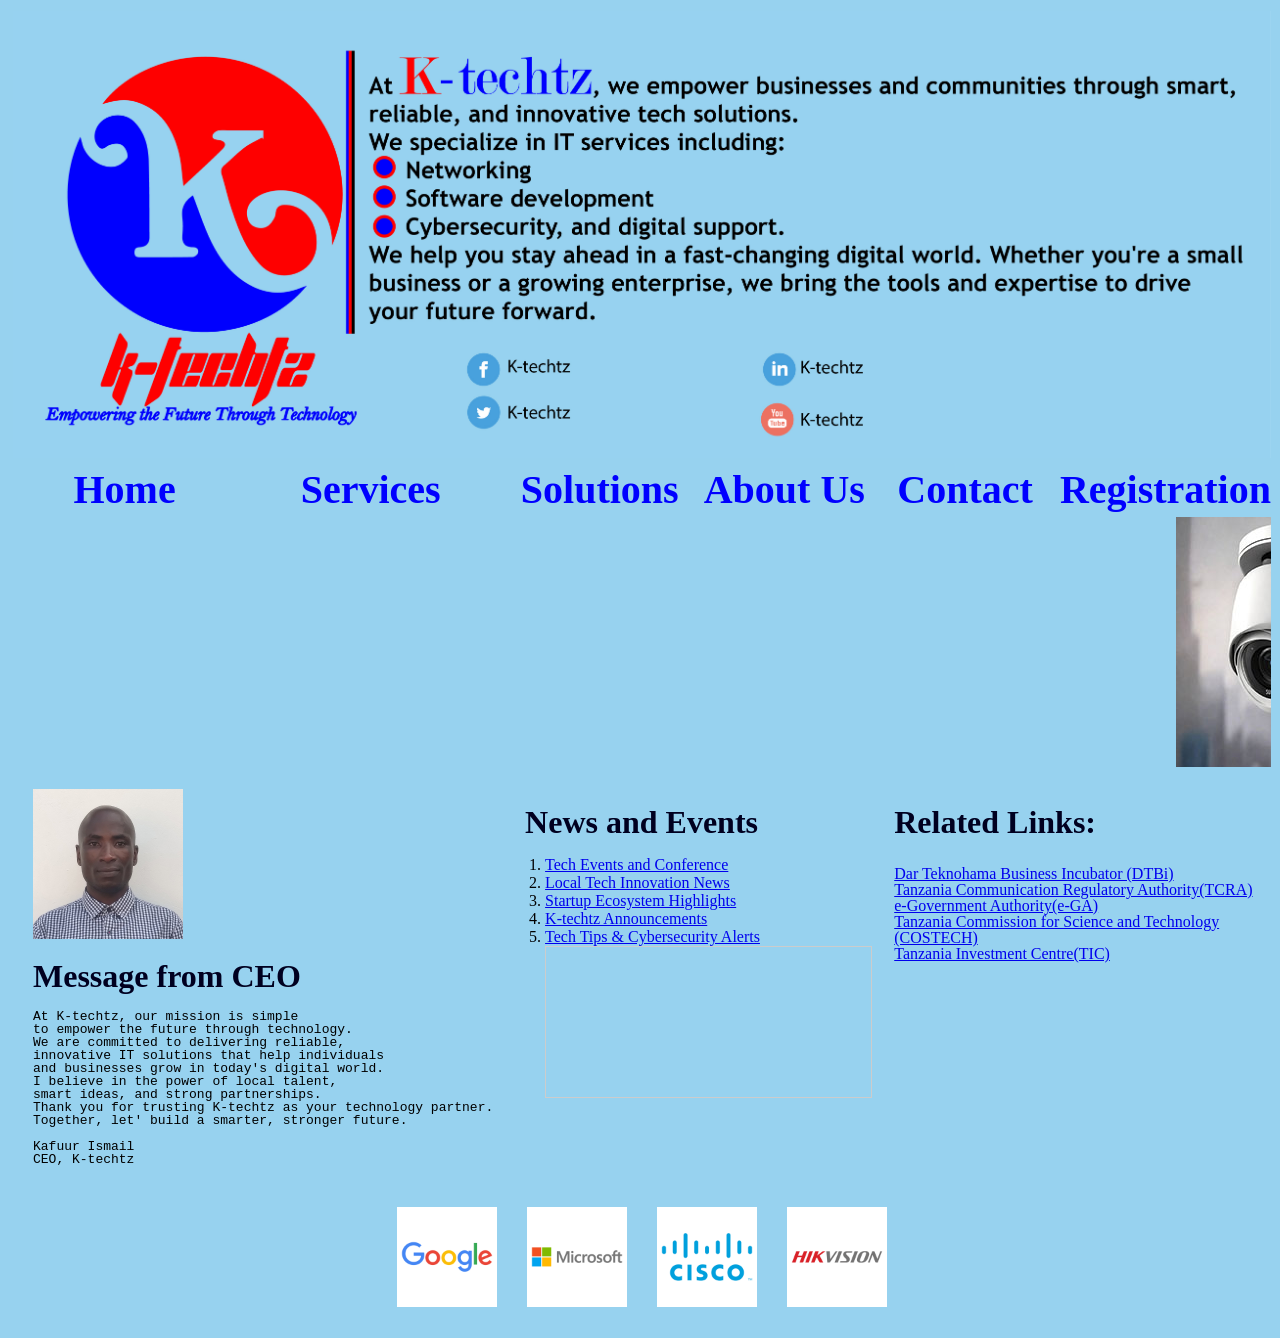
==== index.html @ 1a8cb7ee "Update index.html" ====
<!DOCTYPE html>
<html>
<head>
<title>Website</title>
<Link rel="icon" type="image/X-icon" href="ktech.ico">
<Link rel="stylesheet" href="cbe.css">
</head>
<body>
<table class="cbe">
<tr>
<td colspan=6><img src="header.jpg" alt="K-techtz" width=100%></td>
</tr>
<tr align=center id="heading">
<td width=16.6% ><a href="index.html" id="under" id="under:hover">Home</a></td>
<td width=16.6%><a href="Services.html" id="under" id="under:hover">Services</a></td>
<td width=16.6%><a href="Solutions.html" id="under" id="under:hover">Solutions</a></td>
<td width=16.6%><a href="Aboutus.html" id="under" id="under:hover">About Us</a></td>
<td width=16.6%><a href="Contact.html" id="under" id="under:hover">Contact</a></td>
<td width=16.6%><a href="Registration.html" id="under" id="under:hover">Registration</a></td>
</tr>
<tr>
<td colspan=6 id="td">
<marquee direction="left" scrollamount="10" scrolldelay="100" loop="infinite">
<img src="CCTV2.jpg" alt="Networking" height=100%>
<img src="1.jpg" alt="Networking" height=100%>
<img src="Networking.jpg" alt="Networking" height=100%>
<img src="2.jpg" alt="Networking" height=100%>
<img src="printer.jpg" alt="Networking" height=100%>
<img src="Networking2.jpg" alt="Networking" height=100%>
<img src="Networking1.jpg" alt="Networking" height=100%>
</marquee>
</td>
</tr>
<tr>
<td colspan=2 id="td">
<img src="CEO.jpg" alt="CEO" id="im">
<p id="c">Message from CEO</p>
<pre id="ceo">At K-techtz, our mission is simple 
to empower the future through technology. 
We are committed to delivering reliable, 
innovative IT solutions that help individuals 
and businesses grow in today&apos;s digital world.
I believe in the power of local talent, 
smart ideas, and strong partnerships. 
Thank you for trusting K-techtz as your technology partner. 
Together, let&apos; build a smarter, stronger future.

Kafuur Ismail
CEO, K-techtz</pre>
<td colspan=2 id="td">
<p id="c">News and Events</p>
<p id="oc">
<ol type="1">
<li><a href="1. Tech Events and Conference/index.html" target="newsFrame">Tech Events and Conference</a></li>
<li><a href="2. Local Tech Innovation News/index.html" target="newsFrame">Local Tech Innovation News</a></li>
<li><a href="3. Startup Ecosystem Highlights/index.html" target="newsFrame">Startup Ecosystem Highlights</a></li>
<li><a href="4. K-techtz Announcements/index.html" target="newsFrame">K-techtz Announcements</a></li>
<li><a href="5. Tech Tips & Cybersecurity Alerts/index.html" target="newsFrame">Tech Tips & Cybersecurity Alerts</a></li>
<iframe name="newsFrame" width="100%" height="100%" style="border:1px solid #ccc;"></iframe>
</ol>
</p>
</td>



<td colspan=2 id="td">
<p  id="c">Related Links:</p>
<p  id="related">
<a href="https://teknohama.or.tz/" target="_blank">Dar Teknohama Business Incubator (DTBi)</a><br>
<a href="https://www.tcra.go.tz" target="_blank">Tanzania Communication Regulatory Authority(TCRA)</a><br>
<a href="https://www.ega.go.tz" target="_blank">e-Government Authority(e-GA)</a><br>
<a href="https://www.costech.or.tz" target="_blank">Tanzania Commission for Science and Technology (COSTECH)</a><br>
<a href="https://www.tic.go.tz" target="_blank">Tanzania Investment Centre(TIC)</a>
</p>
</td>
</tr>
<tr>
<td colspan=5>
</td>
</tr>
<tr align="center">
    <td colspan="6">
        <div class="foot">
        <img src="google.png" alt="GOOGLE" class="img">
        <img src="microsoft.png" alt="MICROSOFT" class="img">
        <img src="cisco.png" alt="CISCO NETWORK" class="img">
        <img src="hik.png" alt="HIK VISION" class="img">
        </div>
    </td>
</tr>
</table>
</body>
</thml>
---- cbe.css ----
body{
	background-color:#97d2ef;

	}


table{
	border-colapse:colapse;
	width:100%;
	border:;
	align:center;
	cellpadding:4px;   
	text-align:left;
	margin:2px 2px 2px 2px;
	cellspacing:1px;
	}


#im{
	position:relative;
	top:10px;
	padding-left:20px;
	width:150px;
	height:150px;
	}

#ceo{
	padding-left:20px;
	padding-top:0px;
	color:#000000;
	font-family:;
	font-style:normal;
	font-weight:normal;
	line-height:1;
	font-variant:normal;
	}

#c{
	
	padding-left:20px;
	padding-top:10px;
	color:#000020;
	font-family:;
	font-size:2rem;
	font-style:normal;
	font-weight:bold;
	line-height:0.1;
	font-variant:normal;
	}
#oc{
	align:top-left;
	padding-left:40px;
	padding-top:0px;
	color:#0000ff;
	font-family:;
	font-style:normal;
	font-weight:normal;
	font-variant:normal;
	}

#related{
	padding-left:20px;
	padding-top:10px;
	color:#000000;
	font-family:;
	font-style:normal;
	font-weight:normal;
	line-height:1;
	font-variant:normal;
	}

#td{
	text-align:left;
	vertical-align:top;
	}

#heading{

	color:#0000ff;
	font-family:;
	font-size:2.5rem;
	font-style:normal;
	font-weight:bold;
	font-variant:normal;
	}

#under{
		text-decoration:none;
		color:blue;
		hover-color:red;
	}

#under:hover{
		color:red;
		}




/*for login */



 log {
            background-color: #f5f5f5;
            font-family: Arial, sans-serif;
            color: #333;
        }

        /* Container for the form */
        #container {
            margin: 0 auto;
            background-color: #97d2ef;
            padding: 30px 521px ;
            
            box-shadow: 0 4px 8px rgba(0, 0, 0, 0.1);
        }

        /* Heading styling */
        #h {
            	text-align: center;
            	color: #ff0000;
				font-size:2.1rem;
				font-weight:bold;
        }

	button {
            	background-color: #0000ff;
				font-family: Arial, sans-serif;
            	color: white;
				font-weight:bold;
				font-size:1.4rem;
				margin: 9px 0px;
            	padding: 12px 21px;
            	border: none;
            	border-radius: 5px;
            	cursor: pointer;
            	width: 18%;
				top:20px;
				bottom:20px;
				text-align: center;
				margin: 0 auto;
				display: block;
        }



        label {
            	display: block;
            	font-weight: bold;
				font-size:1.2rem;
        }

        input[type="text"],
        input[type="email"],
        input[type="tel"],
        input[type="date"],
        input[type="password"],
        select,
        textarea {
            width: 100%;
            padding: 11px;
	    font-size:1rem;
            margin: 10px 0px;
            border: 2px solid #fff;
            border-radius: 5px;
            box-sizing: border-box;
        }

        textarea {
            resize: vertical;
        }


        button:hover {
            background-color: #ff0000;
        }



        .error {
            color: red;
            font-size: 14px;
            margin-top: 10px;
        }


        /* Hide login form by default */
        #login-form {
            display: none;
        }
		.foot{
			display: flex;
			justify-content: center;
			gap: 30px;
			padding: 20px 0;
			width: 50px;
			height: 100px;
			
			
		}

		.img:hover{
			transform: scale(1.1);
			filter: brightness(110%) drop-shadow(2px 4px 6px gray);
			transition: all 0.3s ease;
			cursor: pointer;
			object-fit: cover;      /* Ensures image fills circle */
			border-radius: 50%;     /* Makes it a circle */
			transition: all 0.3s ease;
		}
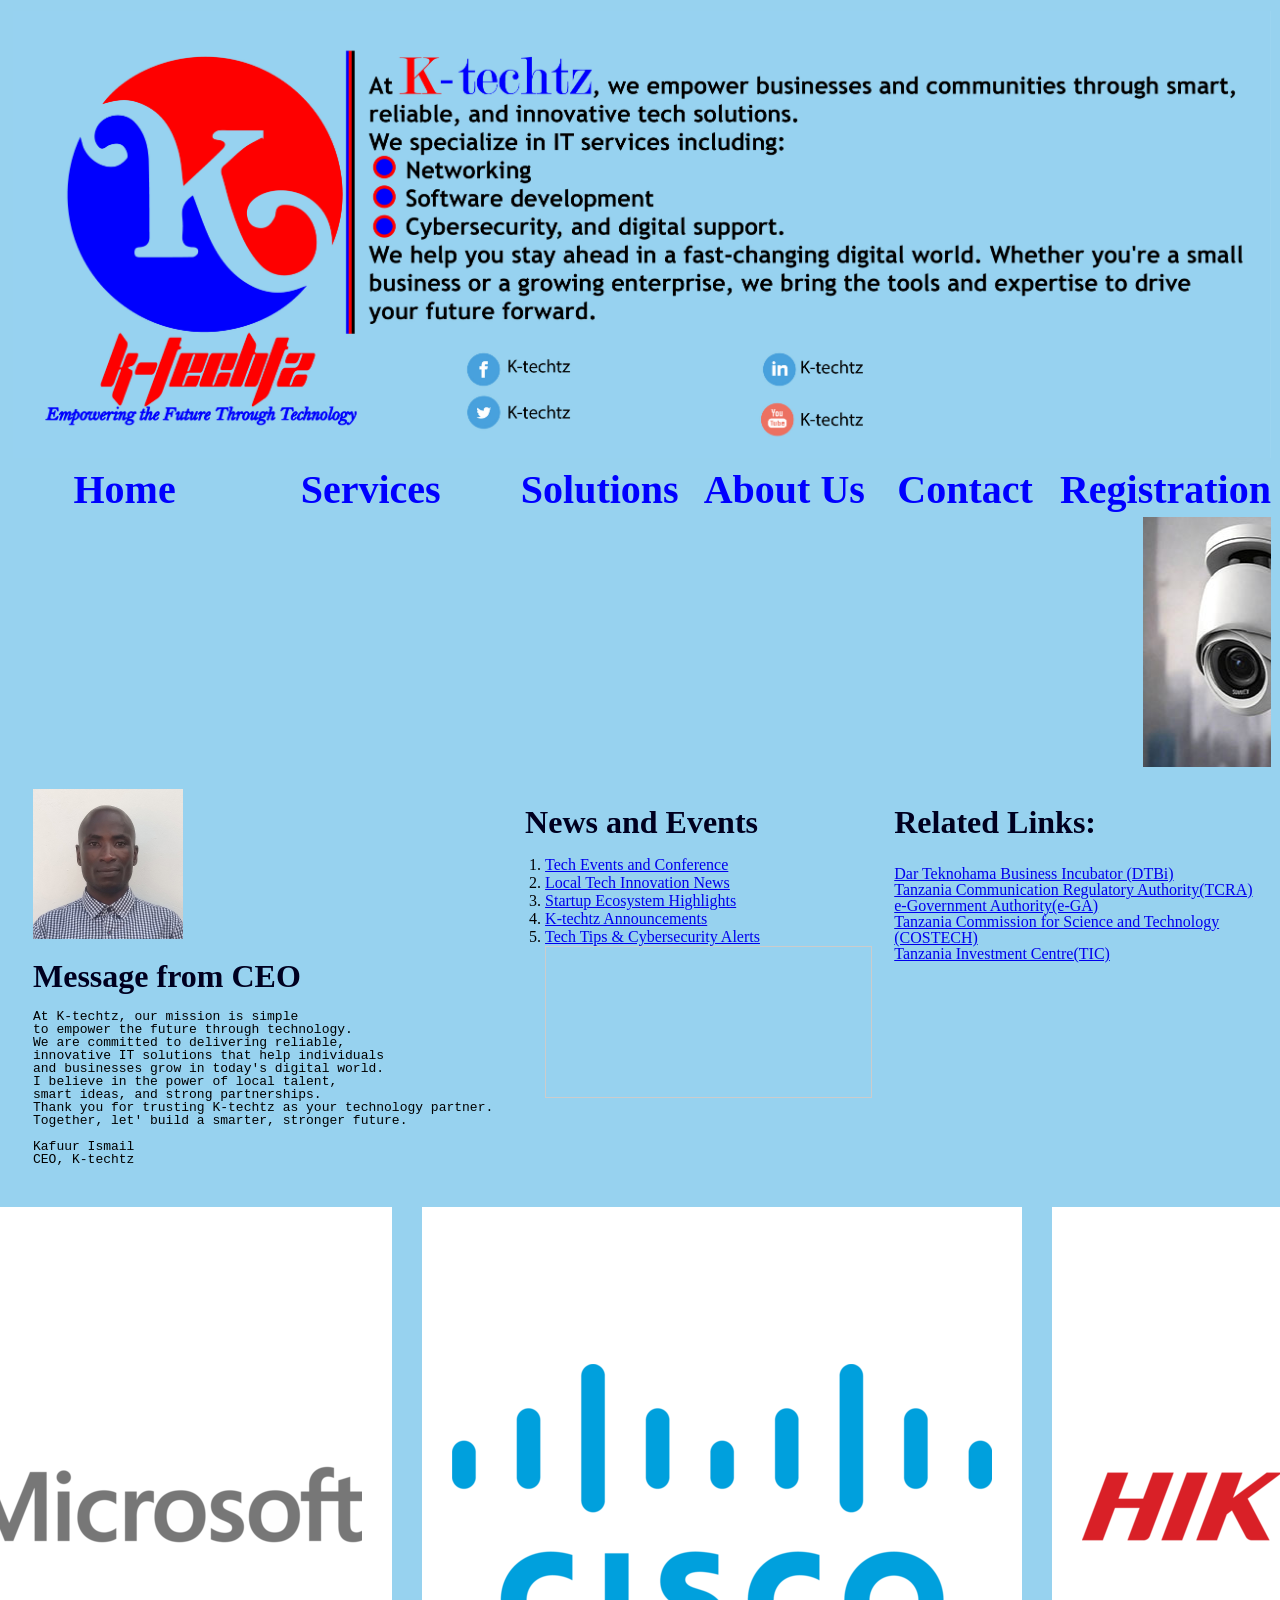
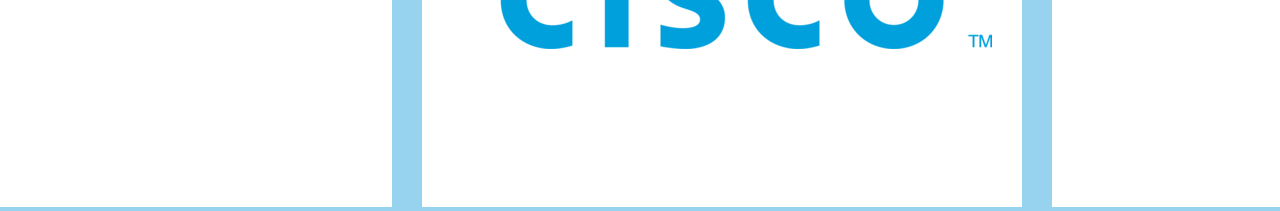
==== commit d359724e: "Update index.html" ====
--- a/index.html
+++ b/index.html
@@ -51,11 +51,11 @@
 <p id="c">News and Events</p>
 <p id="oc">
 <ol type="1">
-<li><a href="1. Tech Events and Conference/index.html" target="newsFrame">Tech Events and Conference</a></li>
-<li><a href="2. Local Tech Innovation News/index.html" target="newsFrame">Local Tech Innovation News</a></li>
-<li><a href="3. Startup Ecosystem Highlights/index.html" target="newsFrame">Startup Ecosystem Highlights</a></li>
-<li><a href="4. K-techtz Announcements/index.html" target="newsFrame">K-techtz Announcements</a></li>
-<li><a href="5. Tech Tips & Cybersecurity Alerts/index.html" target="newsFrame">Tech Tips & Cybersecurity Alerts</a></li>
+<li><a href="1. Tech Events and Conference.html" target="newsFrame">Tech Events and Conference</a></li>
+<li><a href="2. Local Tech Innovation News.html" target="newsFrame">Local Tech Innovation News</a></li>
+<li><a href="3. Startup Ecosystem Highlights.html" target="newsFrame">Startup Ecosystem Highlights</a></li>
+<li><a href="4. K-techtz Announcements.html" target="newsFrame">K-techtz Announcements</a></li>
+<li><a href="5. Tech Tips & Cybersecurity Alerts.html" target="newsFrame">Tech Tips & Cybersecurity Alerts</a></li>
 <iframe name="newsFrame" width="100%" height="100%" style="border:1px solid #ccc;"></iframe>
 </ol>
 </p>
@@ -81,10 +81,10 @@
 <tr align="center">
     <td colspan="6">
         <div class="foot">
-        <img src="google.png" alt="GOOGLE" class="img">
-        <img src="microsoft.png" alt="MICROSOFT" class="img">
-        <img src="cisco.png" alt="CISCO NETWORK" class="img">
-        <img src="hik.png" alt="HIK VISION" class="img">
+        <a href="https://www.google.com/"target="_blank"></a><img src="google.png" alt="GOOGLE" class="img"></a>
+        <a href="https://www.microsoft.com/en-us/" target="_blank"><img src="microsoft.png" alt="MICROSOFT" class="img"></a>
+        <a href="https://www.cisco.com/" target="_blank"><img src="cisco.png" alt="CISCO NETWORK" class="img"></a>
+        <a href="https://www.hikvision.com/" target="_blank"><img src="hik.png" alt="HIK VISION" class="img"></a>
         </div>
     </td>
 </tr>
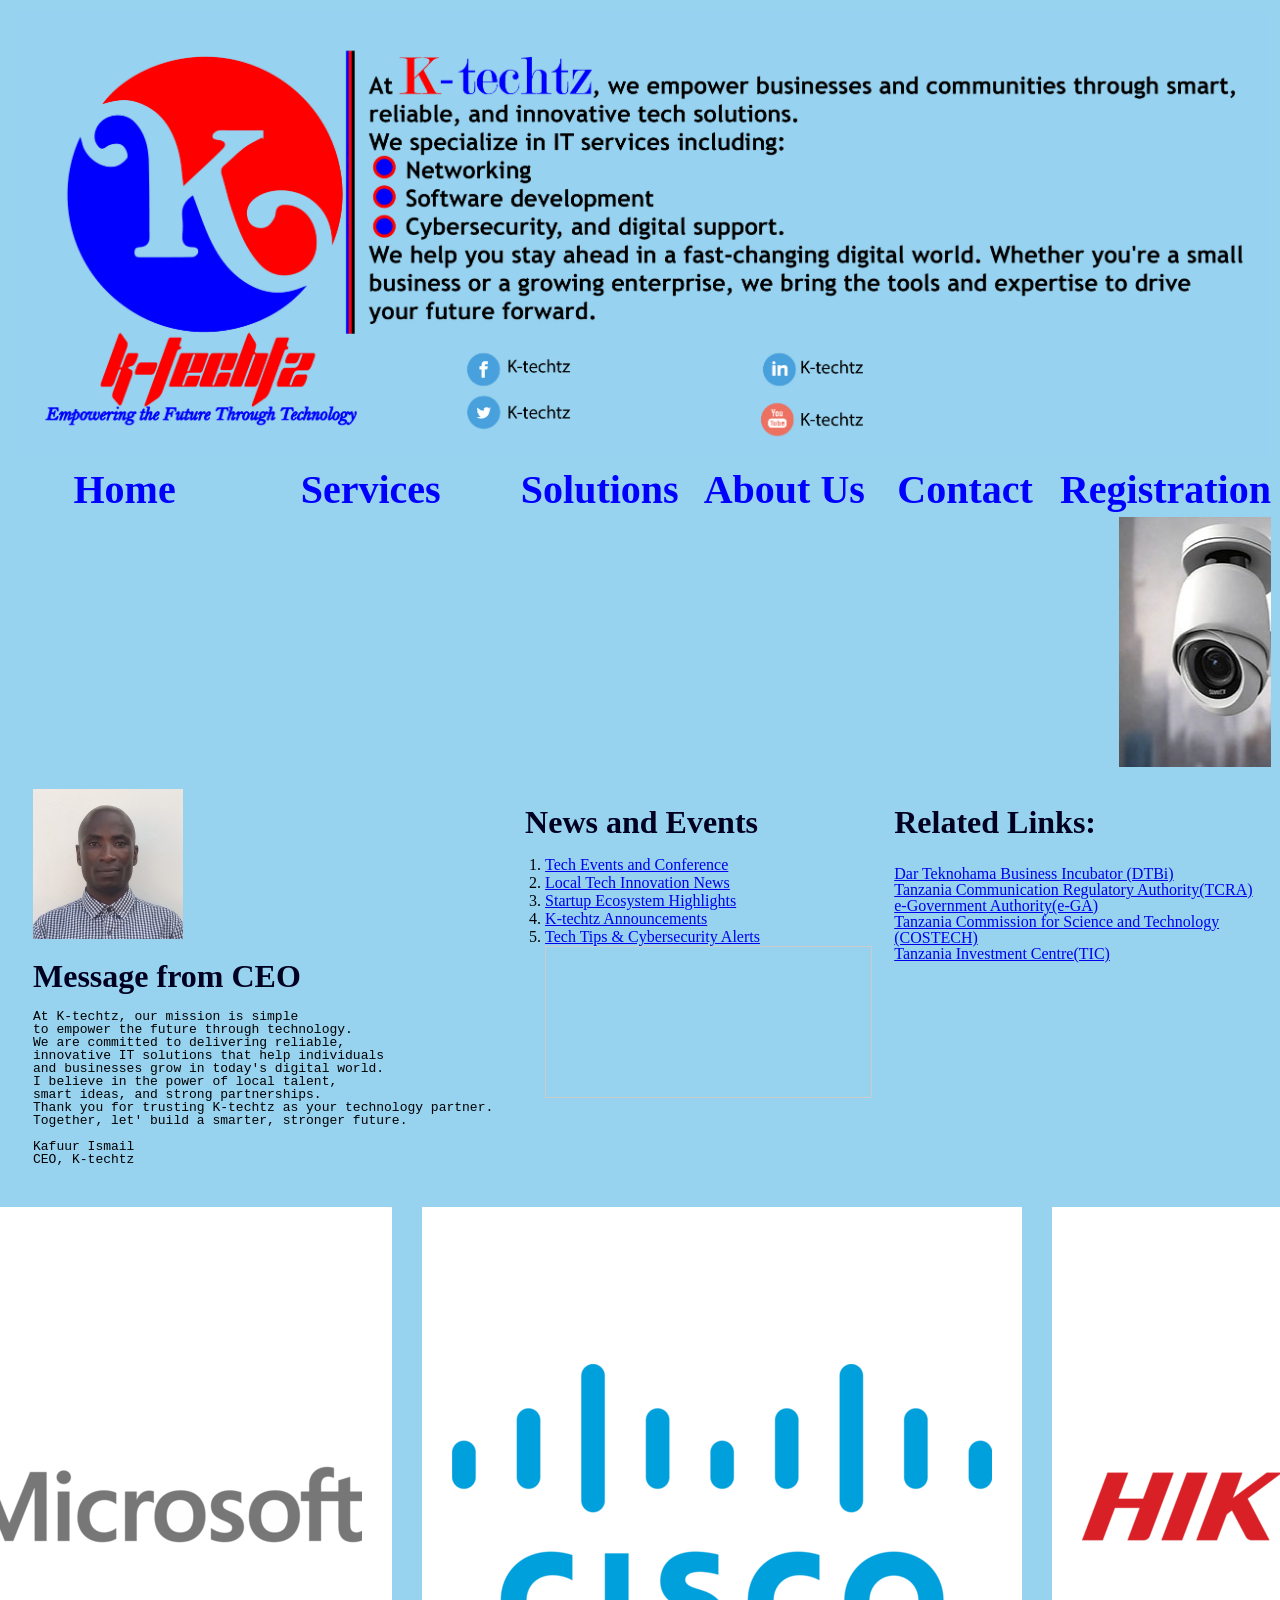
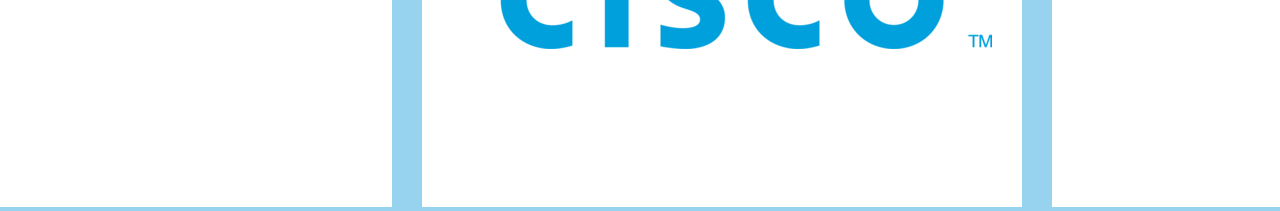
==== commit a5959e3a: "Update index.html" ====
--- a/index.html
+++ b/index.html
@@ -81,10 +81,10 @@
 <tr align="center">
     <td colspan="6">
         <div class="foot">
-        <a href="https://www.google.com/"target="_blank"></a><img src="google.png" alt="GOOGLE" class="img"></a>
-        <a href="https://www.microsoft.com/en-us/" target="_blank"><img src="microsoft.png" alt="MICROSOFT" class="img"></a>
-        <a href="https://www.cisco.com/" target="_blank"><img src="cisco.png" alt="CISCO NETWORK" class="img"></a>
-        <a href="https://www.hikvision.com/" target="_blank"><img src="hik.png" alt="HIK VISION" class="img"></a>
+        <a href="https://www.google.com/"target="_blank" class="img"></a><img src="google.png" alt="GOOGLE" class="img"></a>
+        <a href="https://www.microsoft.com/en-us/" target="_blank" class="img"><img src="microsoft.png" alt="MICROSOFT" class="img"></a>
+        <a href="https://www.cisco.com/" target="_blank" class="img"><img src="cisco.png" alt="CISCO NETWORK" class="img"></a>
+        <a href="https://www.hikvision.com/" target="_blank" class="img"><img src="hik.png" alt="HIK VISION" class="img"></a>
         </div>
     </td>
 </tr>
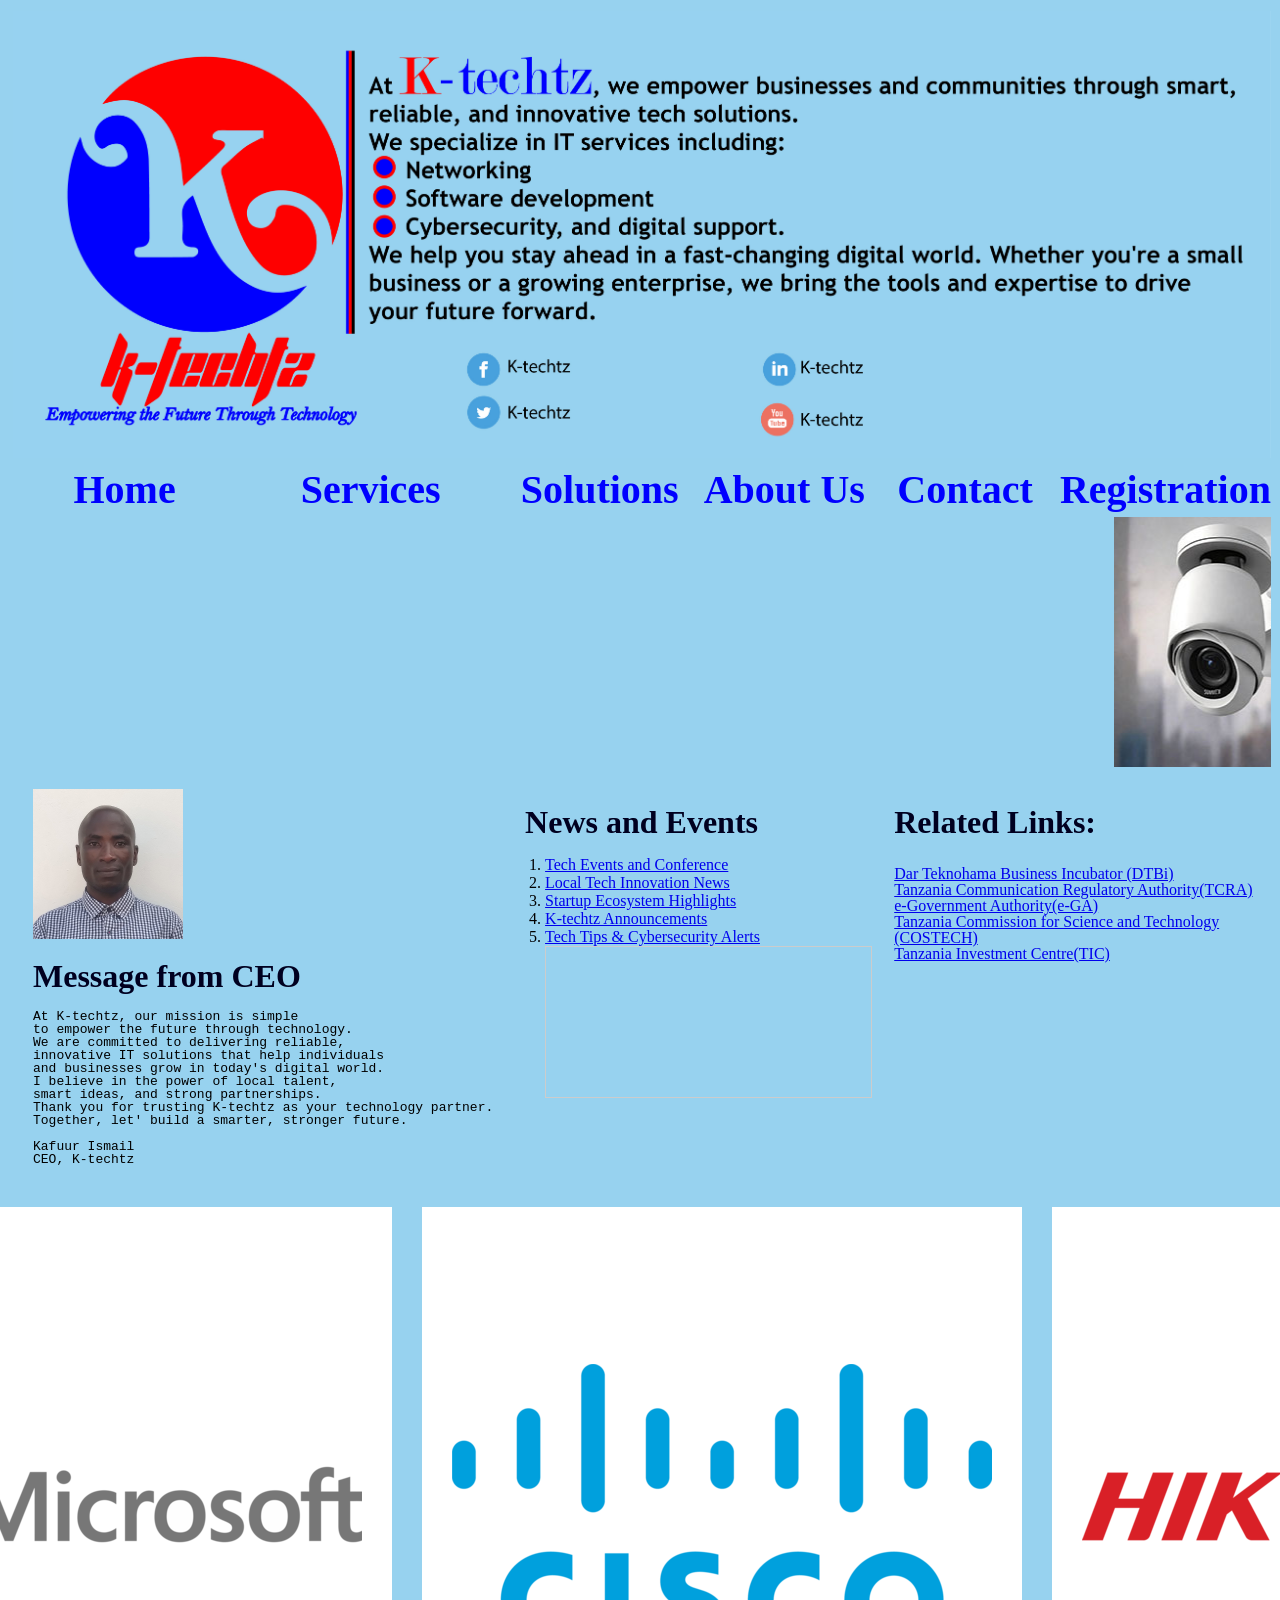
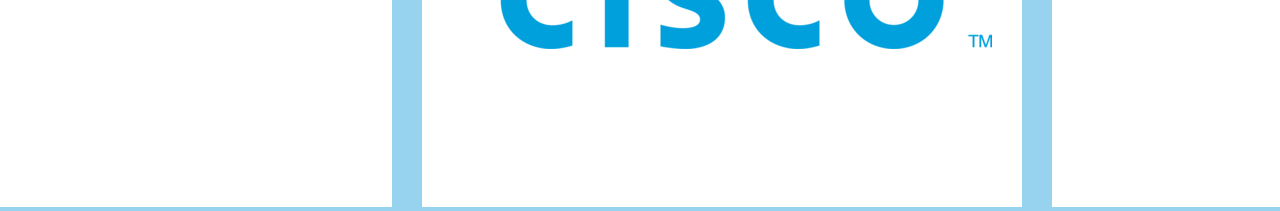
==== commit d32a72db: "Update index.html" ====
--- a/index.html
+++ b/index.html
@@ -81,10 +81,10 @@
 <tr align="center">
     <td colspan="6">
         <div class="foot">
-        <a href="https://www.google.com/"target="_blank" class="img"></a><img src="google.png" alt="GOOGLE" class="img"></a>
-        <a href="https://www.microsoft.com/en-us/" target="_blank" class="img"><img src="microsoft.png" alt="MICROSOFT" class="img"></a>
-        <a href="https://www.cisco.com/" target="_blank" class="img"><img src="cisco.png" alt="CISCO NETWORK" class="img"></a>
-        <a href="https://www.hikvision.com/" target="_blank" class="img"><img src="hik.png" alt="HIK VISION" class="img"></a>
+        <a href="https://www.google.com/"target="_blank"></a><img src="google.png" alt="GOOGLE" class="img"></a>
+        <a href="https://www.microsoft.com/en-us/" target="_blank"><img src="microsoft.png" alt="MICROSOFT" class="img"></a>
+        <a href="https://www.cisco.com/" target="_blank"><img src="cisco.png" alt="CISCO NETWORK" class="img"></a>
+        <a href="https://www.hikvision.com/" target="_blank"><img src="hik.png" alt="HIK VISION" class="img"></a>
         </div>
     </td>
 </tr>
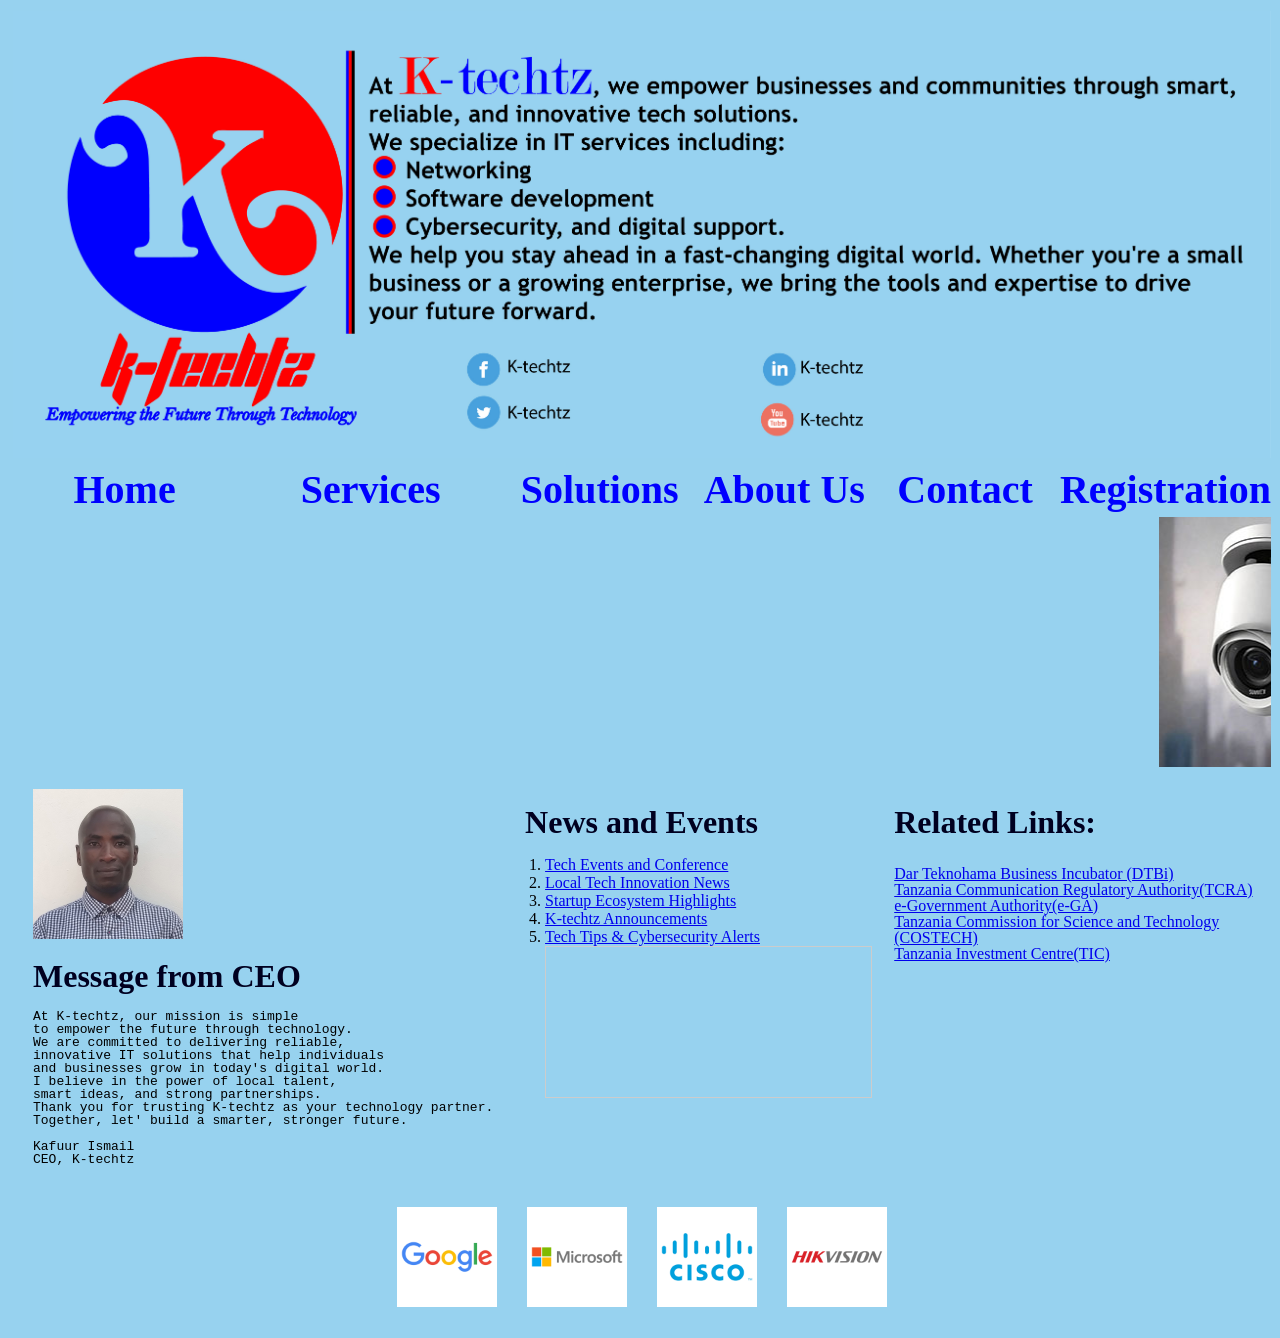
==== commit 65201acd: "Update index.html" ====
--- a/index.html
+++ b/index.html
@@ -81,10 +81,10 @@
 <tr align="center">
     <td colspan="6">
         <div class="foot">
-        <a href="https://www.google.com/"target="_blank"></a><img src="google.png" alt="GOOGLE" class="img"></a>
-        <a href="https://www.microsoft.com/en-us/" target="_blank"><img src="microsoft.png" alt="MICROSOFT" class="img"></a>
-        <a href="https://www.cisco.com/" target="_blank"><img src="cisco.png" alt="CISCO NETWORK" class="img"></a>
-        <a href="https://www.hikvision.com/" target="_blank"><img src="hik.png" alt="HIK VISION" class="img"></a>
+        <img src="google.png" alt="GOOGLE" class="img">
+        <img src="microsoft.png" alt="MICROSOFT" class="img">
+        <img src="cisco.png" alt="CISCO NETWORK" class="img">
+        <img src="hik.png" alt="HIK VISION" class="img">
         </div>
     </td>
 </tr>
--- a/cbe.css
+++ b/cbe.css
@@ -196,6 +196,7 @@
 			padding: 20px 0;
 			width: 50px;
 			height: 100px;
+			object-fit:cover;
 			
 			
 		}
@@ -203,9 +204,8 @@
 		.img:hover{
 			transform: scale(1.1);
 			filter: brightness(110%) drop-shadow(2px 4px 6px gray);
-			transition: all 0.3s ease;
+			transition: transform 0.3s ease;
 			cursor: pointer;
 			object-fit: cover;      /* Ensures image fills circle */
 			border-radius: 50%;     /* Makes it a circle */
-			transition: all 0.3s ease;
-		}+		}
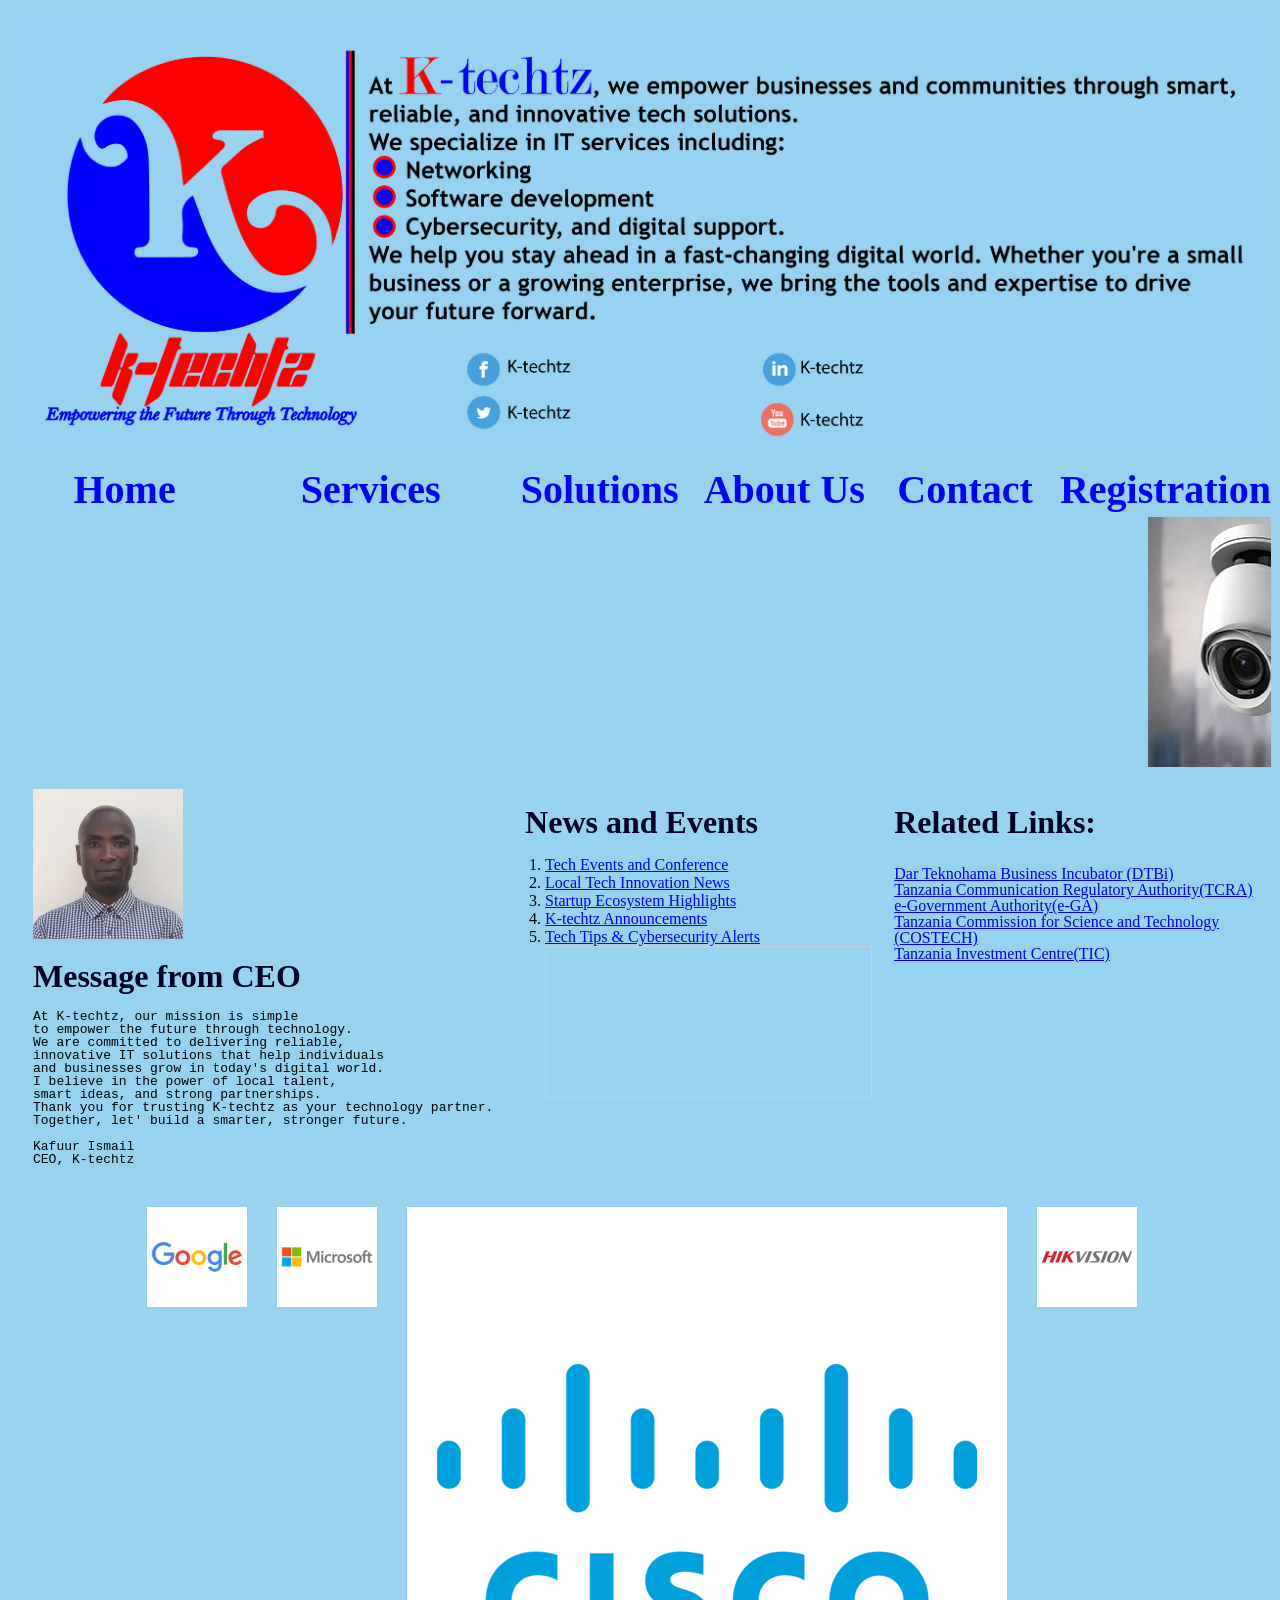
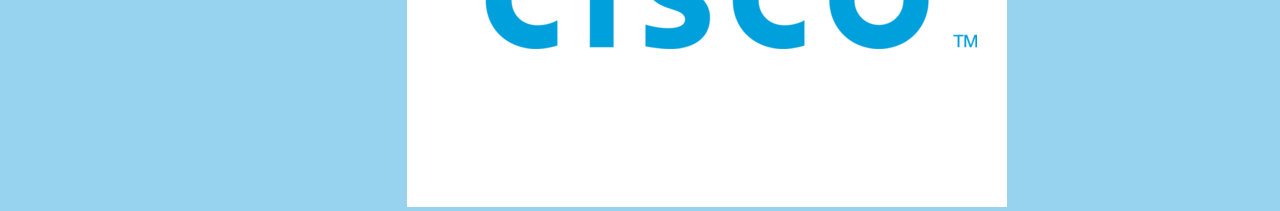
==== commit 661e9e3f: "Update index.html" ====
--- a/index.html
+++ b/index.html
@@ -83,7 +83,7 @@
         <div class="foot">
         <img src="google.png" alt="GOOGLE" class="img">
         <img src="microsoft.png" alt="MICROSOFT" class="img">
-        <img src="cisco.png" alt="CISCO NETWORK" class="img">
+        <a href="https://www.cisco.com/"><img src="cisco.png" alt="CISCO NETWORK" class="img"></a>    
         <img src="hik.png" alt="HIK VISION" class="img">
         </div>
     </td>
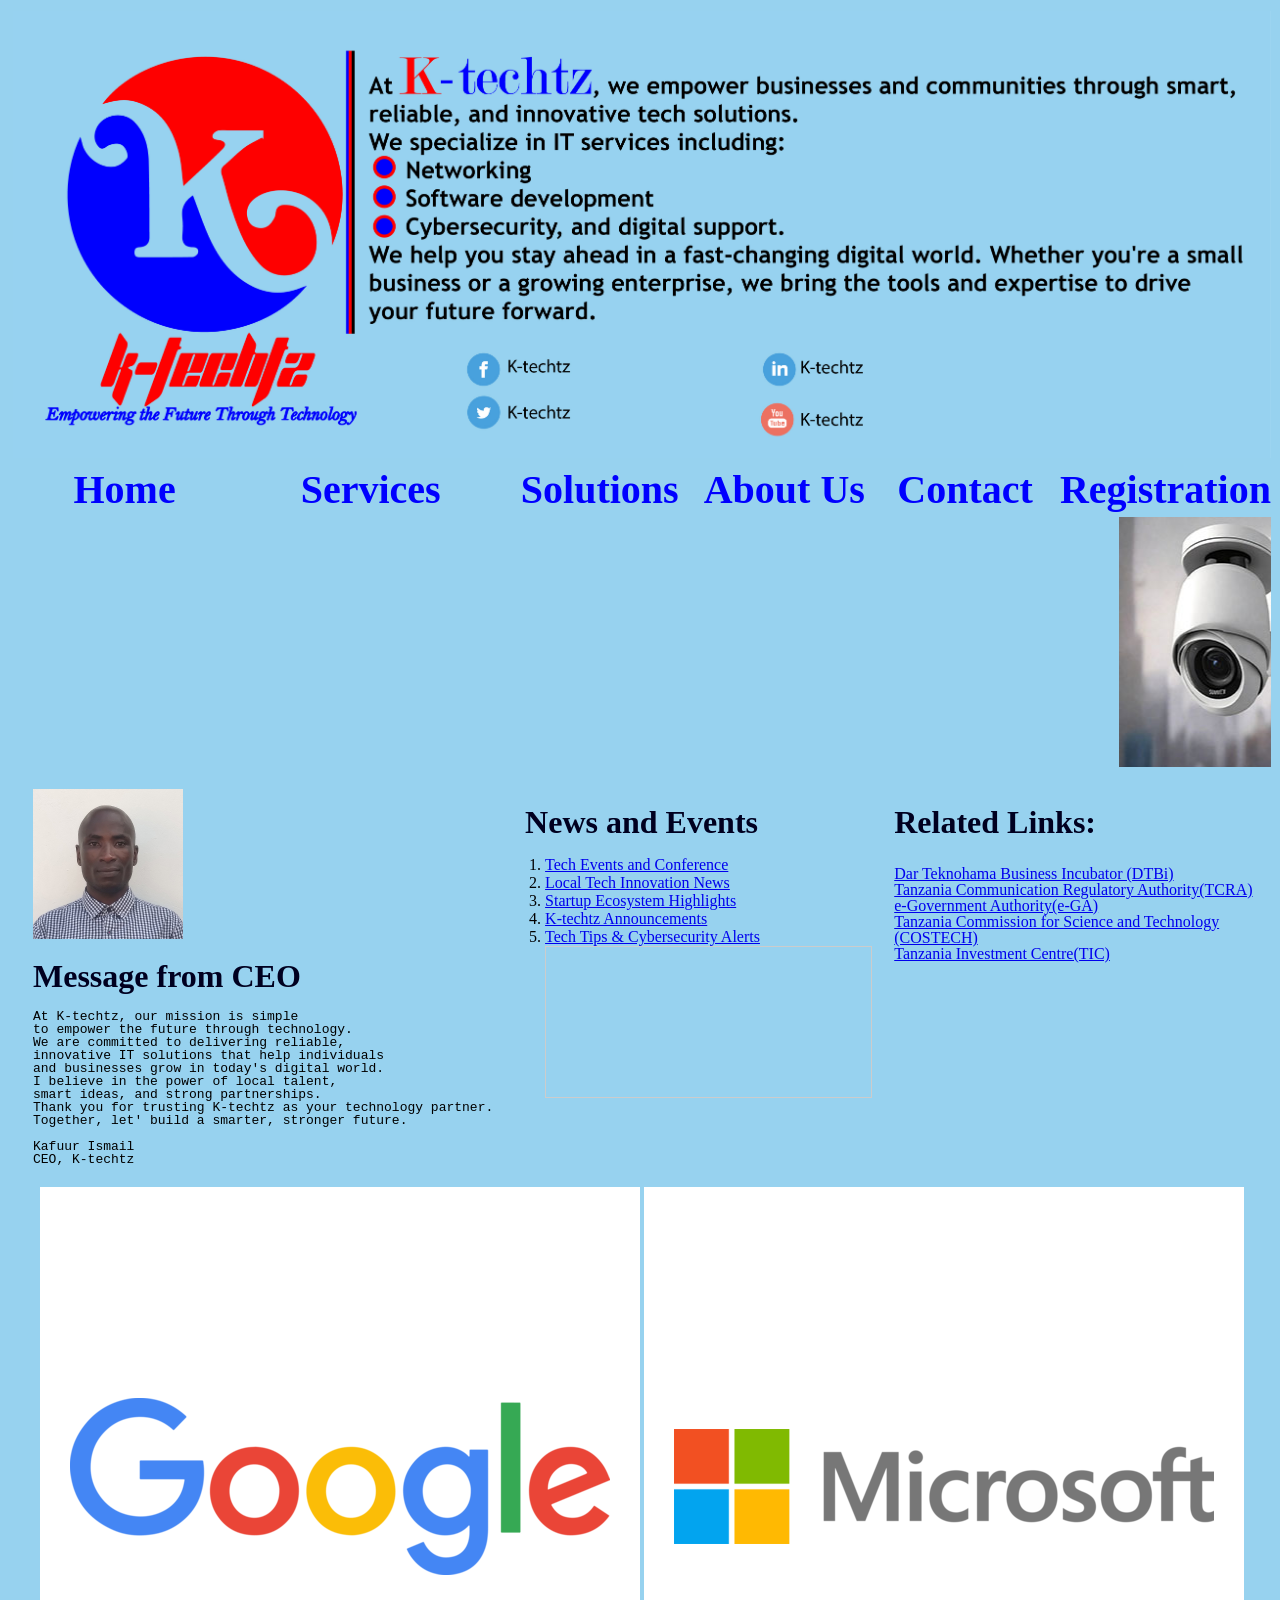
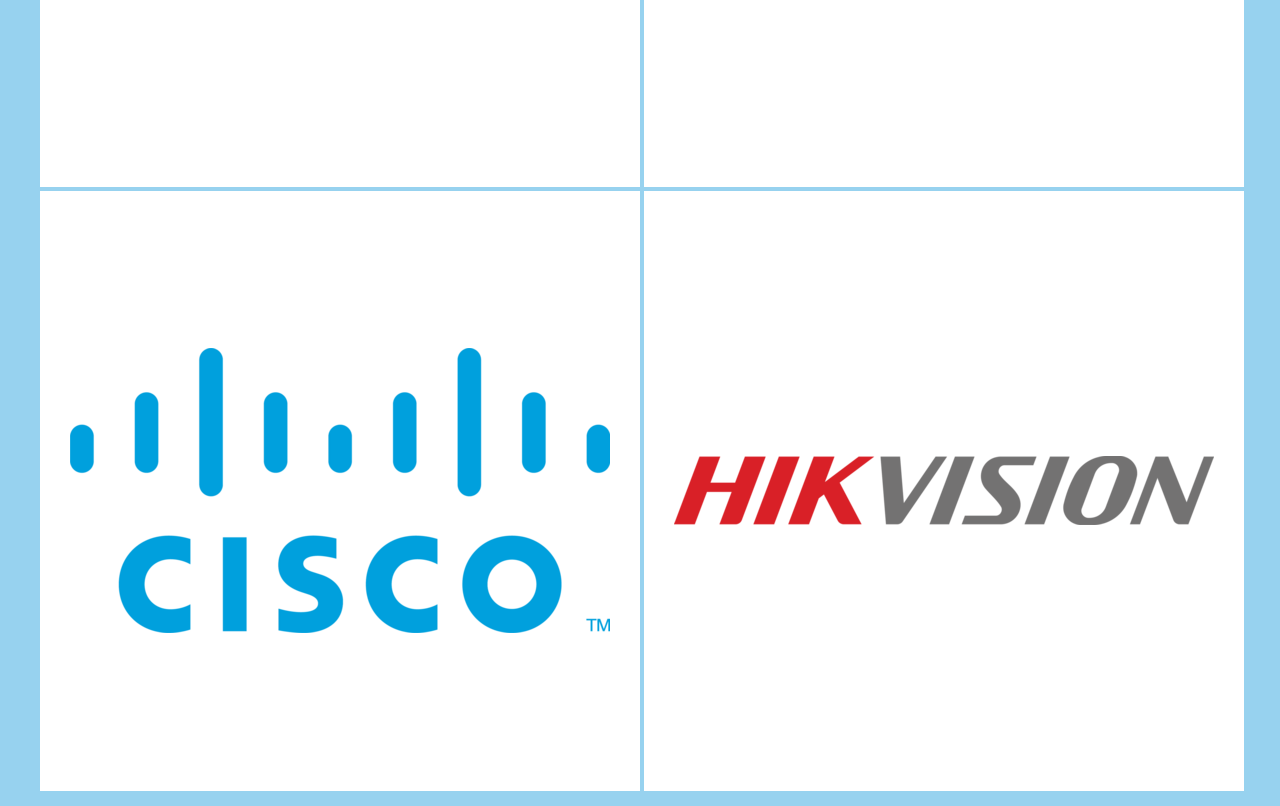
==== commit a1c626f6: "Update index.html" ====
--- a/index.html
+++ b/index.html
@@ -80,10 +80,10 @@
 </tr>
 <tr align="center">
     <td colspan="6">
-        <div class="foot">
-        <img src="google.png" alt="GOOGLE" class="img">
+        
+        <img src="google.png" alt="GOOGLE" class="img" >
         <img src="microsoft.png" alt="MICROSOFT" class="img">
-        <a href="https://www.cisco.com/"><img src="cisco.png" alt="CISCO NETWORK" class="img"></a>    
+        <a href="https://www.cisco.com/"><img src="cisco.png" alt="CISCO NETWORK" class="img" class="foot"></a>    
         <img src="hik.png" alt="HIK VISION" class="img">
         </div>
     </td>
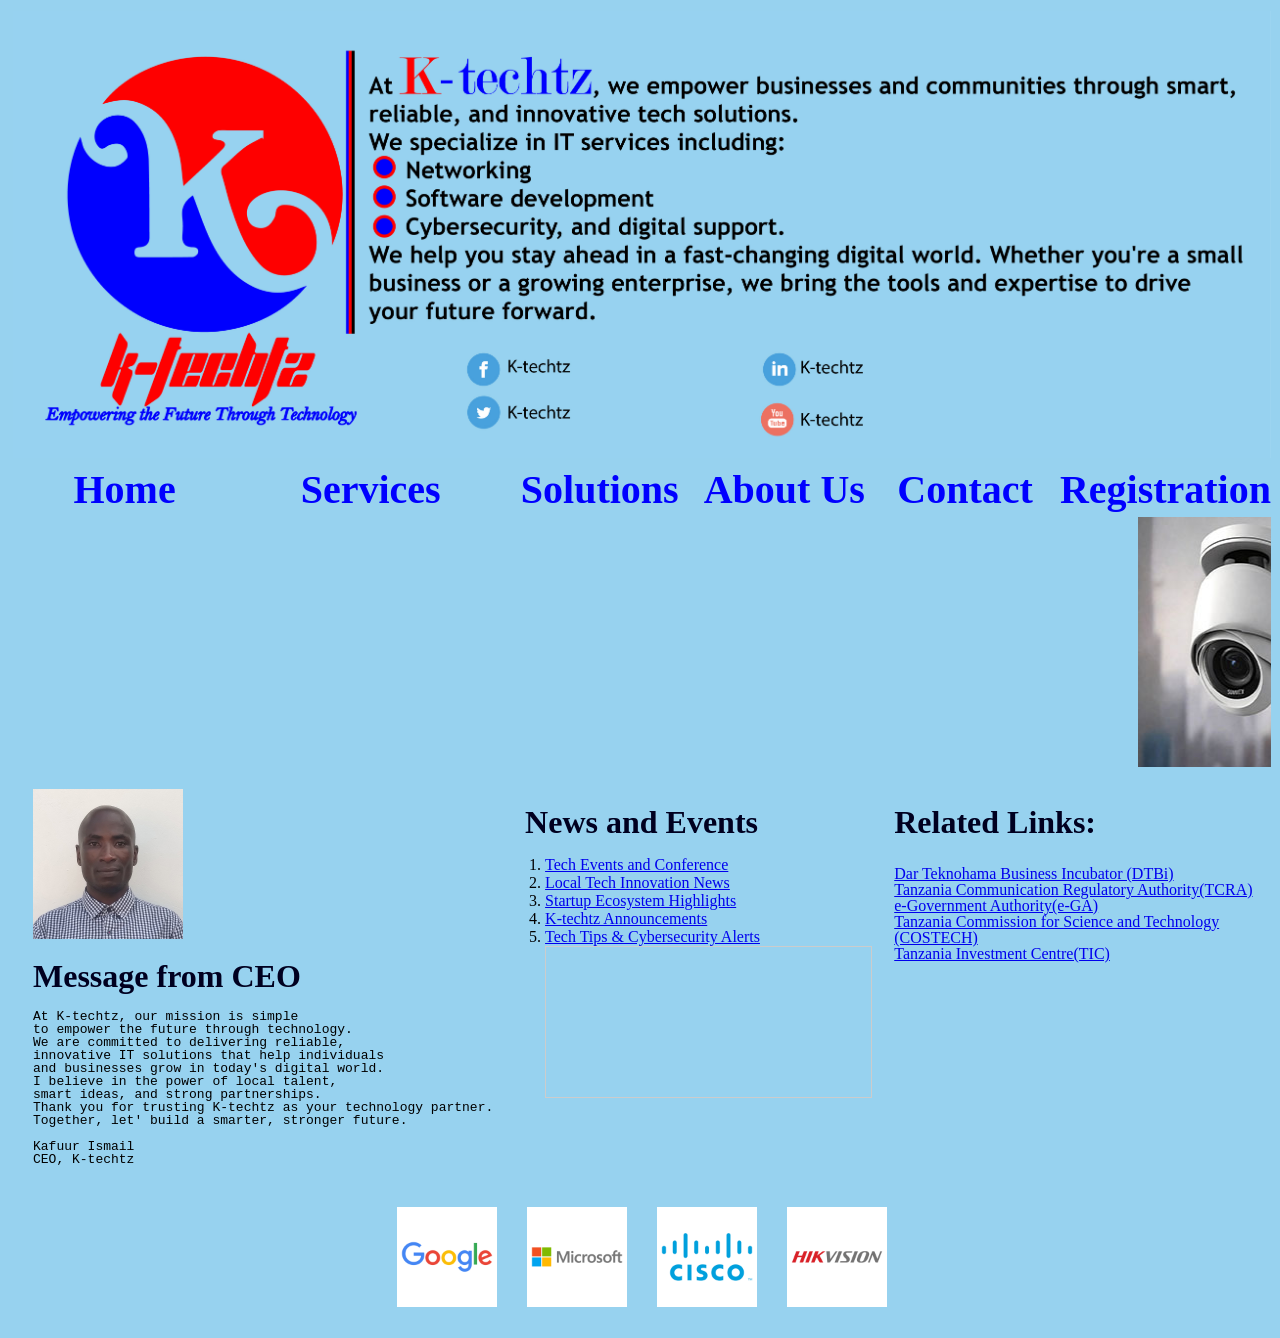
==== commit a92312bd: "Update index.html" ====
--- a/index.html
+++ b/index.html
@@ -80,10 +80,10 @@
 </tr>
 <tr align="center">
     <td colspan="6">
-        
+        <div class="foot">
         <img src="google.png" alt="GOOGLE" class="img" >
         <img src="microsoft.png" alt="MICROSOFT" class="img">
-        <a href="https://www.cisco.com/"><img src="cisco.png" alt="CISCO NETWORK" class="img" class="foot"></a>    
+       <img src="cisco.png" alt="CISCO NETWORK" class="img" class="foot">    
         <img src="hik.png" alt="HIK VISION" class="img">
         </div>
     </td>
